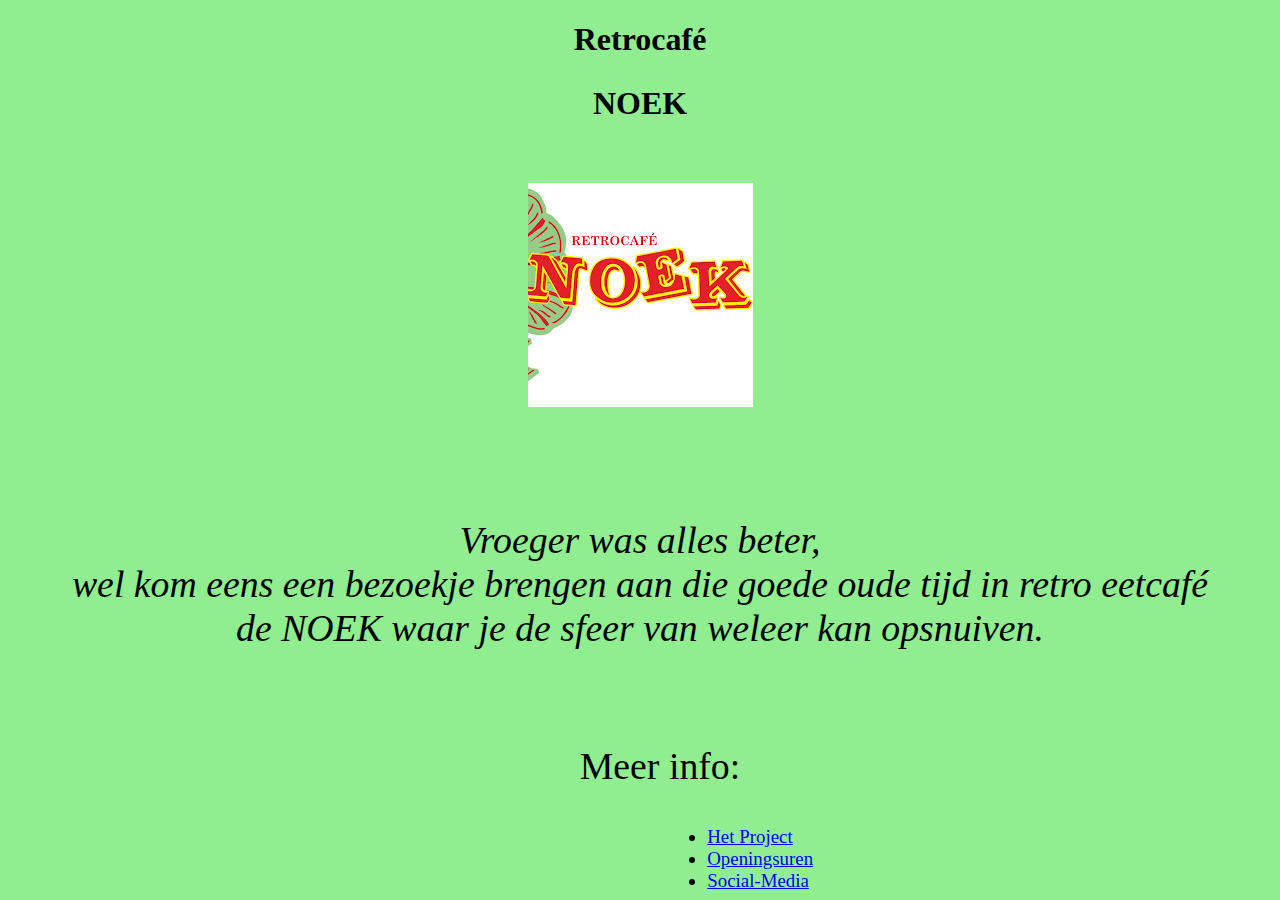
==== index.html @ b84b46b3 "Add files via upload" ====
<!DOCTYPE html>
<html lang="nl">
<head>
    <meta charset="UTF-8">
    <meta http-equiv="X-UA-Compatible" content="IE=edge">
    <meta name="viewport" content="width=device-width, initial-scale=1.0">
    <title>Retrocafé NOEK</title>
    <link rel="stylesheet" href="css-files/main.css">

</head>
<body>
    <h1 class="inspringen1">Retrocafé</h1>
<h2 class="inspringen2"><strong>NOEK</strong></h2>
<br>
<p class="inspringen1" ><img src="images/noek.png" alt="Logo NOEK"></p>
<br>
<br>
<br>
<p class="quote"><em>Vroeger was alles beter,<br> wel kom eens een bezoekje brengen aan die goede oude tijd in retro eetcafé<br>de NOEK waar je de sfeer van weleer kan opsnuiven.</em></p>
<br>
<ul class="quote">Meer info:</ul>
<li class="Hyperlinks"><a href="Project.html">Het Project</a></li>
<li class="Hyperlinks"><a href="Openingsuren.html">Openingsuren</a></li>
<li class="Hyperlinks"><a href="Social-Media.html">Social-Media</a></li>













<!-- voorbeeld van lay-out, heads and lettertype moeten nog veranderd worden -->

</body>
</html>
---- css-files/main.css ----
h2{
    font-size: xx-large;
}


body{
    background-color: lightgreen;
}

.inspringen1{
    text-align: center;
}
.inspringen2{
    text-align: center;
}
.quote{
    font-size: 1cm;
    text-align: center;
}

.Hyperlinks{
    margin-left: 18.5cm;
    font-size: 0.5cm;
}
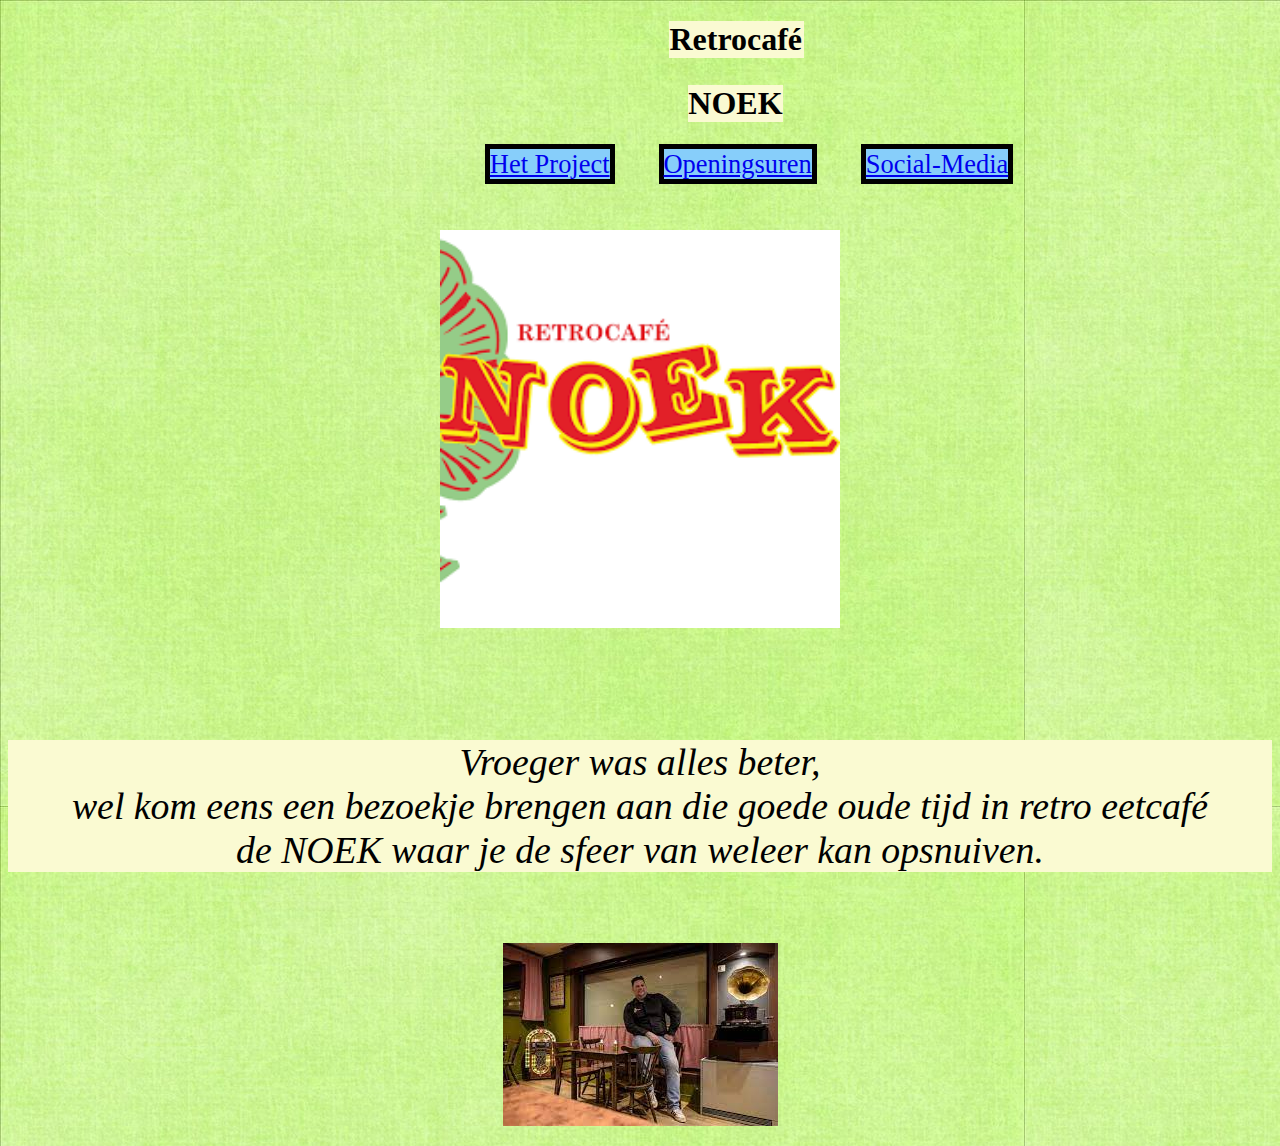
==== commit 14d31060: "Add files via upload" ====
--- a/index.html
+++ b/index.html
@@ -1,41 +1,40 @@
 <!DOCTYPE html>
 <html lang="nl">
-<head>
-    <meta charset="UTF-8">
-    <meta http-equiv="X-UA-Compatible" content="IE=edge">
-    <meta name="viewport" content="width=device-width, initial-scale=1.0">
+  <head>
+    <meta charset="UTF-8" />
+    <meta http-equiv="X-UA-Compatible" content="IE=edge" />
+    <meta name="viewport" content="width=device-width, initial-scale=1.0" />
     <title>Retrocafé NOEK</title>
-    <link rel="stylesheet" href="css-files/main.css">
+    <link rel="stylesheet" href="css-files/main.css" />
+  </head>
+  <body>
+    <h1 class="inspringen1">Retrocafé</h1>
+    <h2 class="inspringen2"><strong>NOEK</strong></h2>
+    <ul>
+      <li class="Hyperlinks"><a href="Project.html">Het Project</a></li>
+      <li class="Hyperlinks"><a href="Openingsuren.html">Openingsuren</a></li>
+      <li class="Hyperlinks"><a href="Social-Media.html">Social-Media</a></li>
+      <li class="prijslijst"><a href="prijslijst.html">prijslijst</a></li>
+    </ul>
 
-</head>
-<body>
-    <h1 class="inspringen1">Retrocafé</h1>
-<h2 class="inspringen2"><strong>NOEK</strong></h2>
-<br>
-<p class="inspringen1" ><img src="images/noek.png" alt="Logo NOEK"></p>
-<br>
-<br>
-<br>
-<p class="quote"><em>Vroeger was alles beter,<br> wel kom eens een bezoekje brengen aan die goede oude tijd in retro eetcafé<br>de NOEK waar je de sfeer van weleer kan opsnuiven.</em></p>
-<br>
-<ul class="quote">Meer info:</ul>
-<li class="Hyperlinks"><a href="Project.html">Het Project</a></li>
-<li class="Hyperlinks"><a href="Openingsuren.html">Openingsuren</a></li>
-<li class="Hyperlinks"><a href="Social-Media.html">Social-Media</a></li>
+    <br />
+    <p class="foto">
+      <img src="images/noek.png" alt="Logo NOEK" width="400" />
+    </p>
+    <br />
+    <br />
+    <br />
+    <p class="quote">
+      <em
+        >Vroeger was alles beter,<br />
+        wel kom eens een bezoekje brengen aan die goede oude tijd in retro
+        eetcafé<br />de NOEK waar je de sfeer van weleer kan opsnuiven.</em
+      >
+    </p>
+    <br />
 
+    <p class="foto"><img src="images/David.jfif" alt="De Uitbater" /></p>
 
-
-
-
-
-
-
-
-
-
-
-
-<!-- voorbeeld van lay-out, heads and lettertype moeten nog veranderd worden -->
-
-</body>
-</html>+    <!-- voorbeeld van lay-out, heads and lettertype moeten nog veranderd worden -->
+  </body>
+</html>
--- a/css-files/main.css
+++ b/css-files/main.css
@@ -2,23 +2,98 @@
     font-size: xx-large;
 }
 
-
 body{
-    background-color: lightgreen;
+    background-image:url(../images/lightgreen.jpg);
 }
 
+
 .inspringen1{
+    margin-left: 17.5cm;
+    background-color: lightgoldenrodyellow;
+    width: 135px;
+    
+}
+
+.inspringen2{
+    margin-left: 18cm;
+    background-color: lightgoldenrodyellow;
+    width: 95px;
+}
+
+.foto{
     text-align: center;
 }
-.inspringen2{
-    text-align: center;
-}
+
 .quote{
     font-size: 1cm;
     text-align: center;
+    background-color: lightgoldenrodyellow;
 }
 
-.Hyperlinks{
-    margin-left: 18.5cm;
-    font-size: 0.5cm;
+
+
+table{
+    margin-left: auto;
+    margin-top: 150px;
+    margin-right: auto;
+    
+    text-align: center;
+    border-collapse: collapse;
+    
+
+}
+
+table,th,td{
+    border: 5px solid black;
+}
+
+.openingsuren{
+    font-size: 40px;
+}
+
+li{
+    display: inline;
+    margin-left: 40px;
+    font-size: 0.7cm;
+    border: 5px solid black;
+    background-color: lightskyblue;
+    
+}
+
+ul
+{
+    margin-left: 10.5cm; 
+}
+/* was 7.5 */
+
+.projectbackground
+{
+    margin-left: auto;
+    margin-right: auto;
+    background-color: lightgoldenrodyellow;
+    width: 180px;
+    text-align: center;
+}
+
+.prijslijst
+{
+    visibility: hidden;
+}
+
+.email
+{
+    margin-left: 11cm;
+    background-color: lightgoldenrodyellow;
+    width: 600px;
+    text-align: center;
+    font-size: 1.5cm;
+}
+
+.socialmedia
+{
+    margin-left: auto;
+    margin-right: auto;
+    background-color: lightgoldenrodyellow;
+    width: 440px;
+    text-align: center;
 }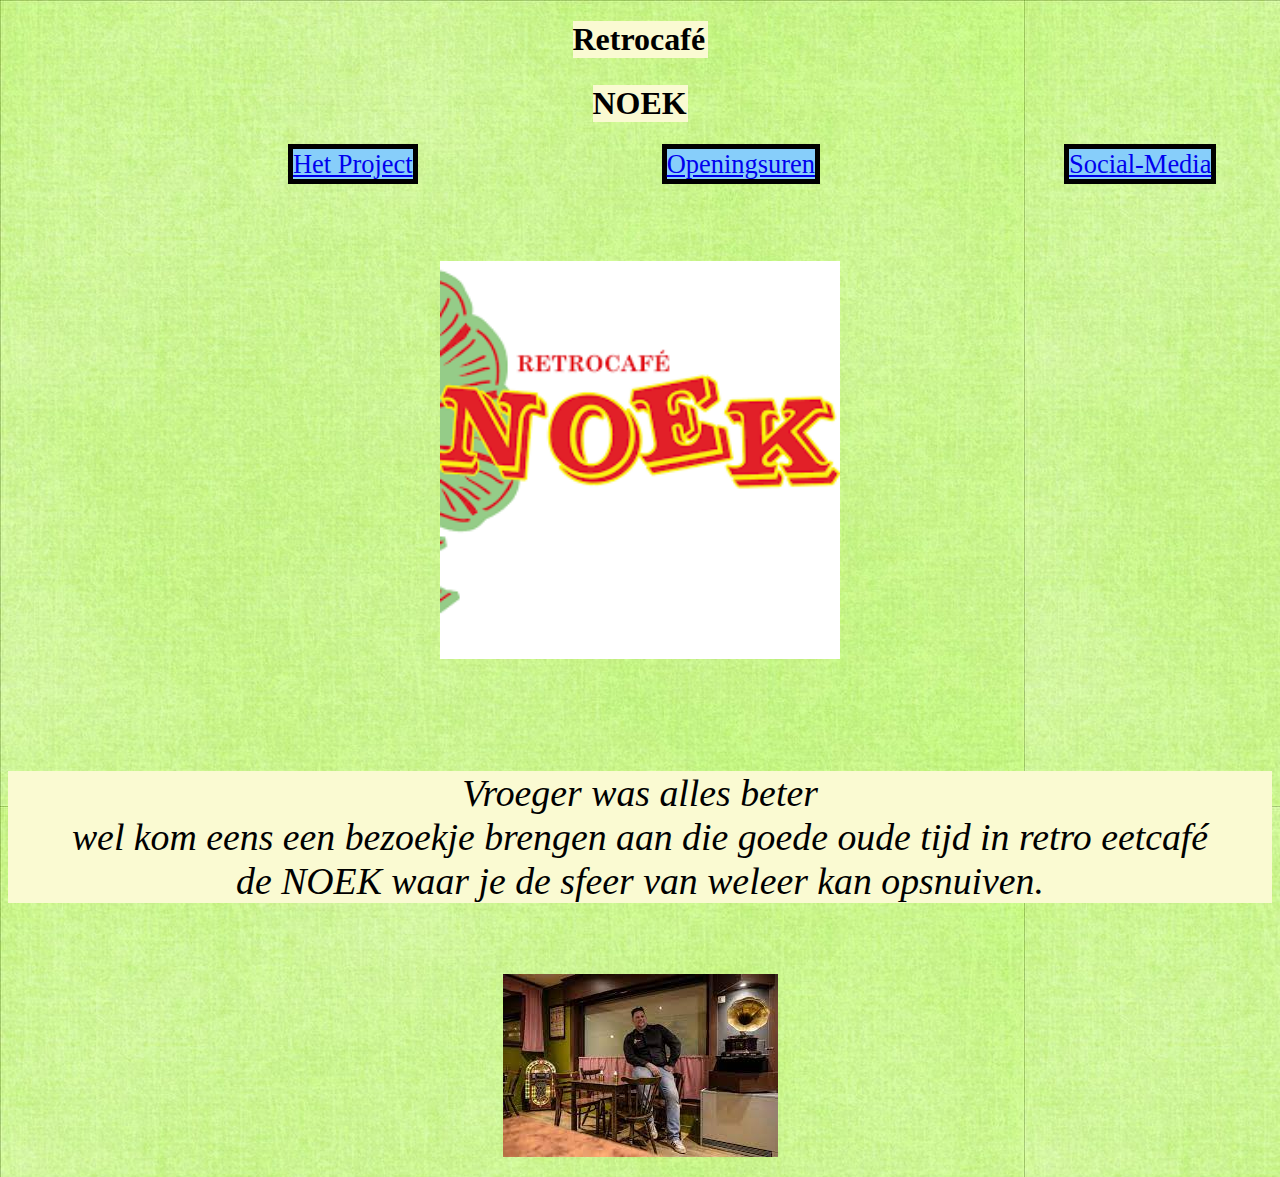
==== commit 3aa25d93: "Add files via upload" ====
--- a/index.html
+++ b/index.html
@@ -16,7 +16,6 @@
       <li class="Hyperlinks"><a href="Social-Media.html">Social-Media</a></li>
       <li class="prijslijst"><a href="prijslijst.html">prijslijst</a></li>
     </ul>
-
     <br />
     <p class="foto">
       <img src="images/noek.png" alt="Logo NOEK" width="400" />
@@ -26,7 +25,7 @@
     <br />
     <p class="quote">
       <em
-        >Vroeger was alles beter,<br />
+        >Vroeger was alles beter<br />
         wel kom eens een bezoekje brengen aan die goede oude tijd in retro
         eetcafé<br />de NOEK waar je de sfeer van weleer kan opsnuiven.</em
       >
--- a/css-files/main.css
+++ b/css-files/main.css
@@ -8,14 +8,16 @@
 
 
 .inspringen1{
-    margin-left: 17.5cm;
+    margin-left: auto;
+    margin-right: auto;
     background-color: lightgoldenrodyellow;
     width: 135px;
     
 }
 
 .inspringen2{
-    margin-left: 18cm;
+    margin-left: auto;
+    margin-right: auto;
     background-color: lightgoldenrodyellow;
     width: 95px;
 }
@@ -34,8 +36,9 @@
 
 table{
     margin-left: auto;
-    margin-top: 150px;
+    margin-top: auto;
     margin-right: auto;
+    margin-bottom: auto;
     
     text-align: center;
     border-collapse: collapse;
@@ -53,18 +56,18 @@
 
 li{
     display: inline;
-    margin-left: 40px;
     font-size: 0.7cm;
     border: 5px solid black;
     background-color: lightskyblue;
-    
+    margin-left: 240px;
 }
 
 ul
 {
-    margin-left: 10.5cm; 
+margin-right: auto;
+margin-left: auto;
 }
-/* was 7.5 */
+
 
 .projectbackground
 {
@@ -82,7 +85,8 @@
 
 .email
 {
-    margin-left: 11cm;
+    margin-left: auto;
+    margin-right: auto;
     background-color: lightgoldenrodyellow;
     width: 600px;
     text-align: center;
@@ -96,4 +100,5 @@
     background-color: lightgoldenrodyellow;
     width: 440px;
     text-align: center;
-}+}
+
